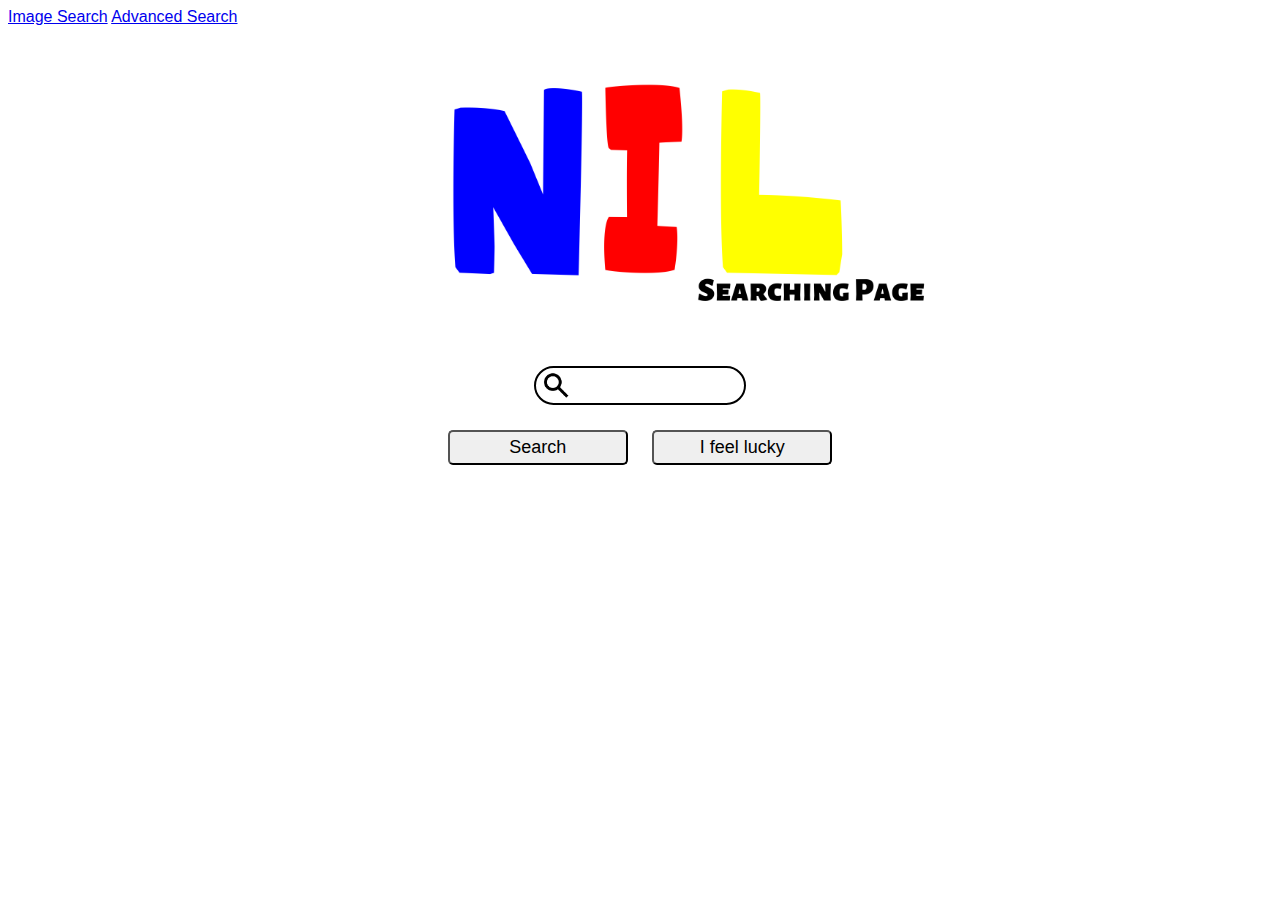
==== index.html @ 50701197 "First Commit" ====
<!DOCTYPE html>
<html lang="en">
    <head>
        <title>Search</title>
        <link href="style.css" rel="stylesheet" type="text/css">
    </head>
    <body>
        <div class="nav">
            <a href="image.html">Image Search</a>
            <a href="advanced.html">Advanced Search</a>
        </div>
        <div class="container">
            <img class="search-logo" src="src/main-logo.png" alt="Search Logo">
            <form action="https://google.com/search">
                <div>
                    <input class="search-bar" type="text" name="q">
                    <div>
                        <input class="search-button" type="submit" value="Search">
                        <input class="lucky-button" type="submit" value="I feel lucky">
                    </div>
                </div>
            </form>
        </div>
    </body>
</html>
---- style.css ----
body {
    font-family: helvetica, Arial, sans-serif;
}

form {
    align-content: center;
    text-align: center;
}

form > div {
    margin: auto;
    width: 50%;
    align-self: center;
}

form > div > input {
    display: block;
    margin: 15px;
}

.search-bar {
    width: 25%;
    padding: 10px;
    padding-left: 40px;
    border-radius: 25px;
    margin: 20px auto;
    background: url(src/search-bar-img.png) no-repeat 3px 1px;
    background-size: contain;
    border: 2px solid black;
    transition: all 0.5s;
}

.search-bar:focus {
    width: 50%;
    border-bottom: 5px solid gray;
}


.search-button, .lucky-button {
    font-size: large;
    padding: 5px;
    width: 180px;
    border-radius: 5px;
    margin: 5px 10px;
    transition: all 0.2s
}

.search-button:hover, .lucky-button:hover {
    background-color: darkgray;
}

.search-logo {
    width: 50%;
}

.container {
    text-align: center;
}
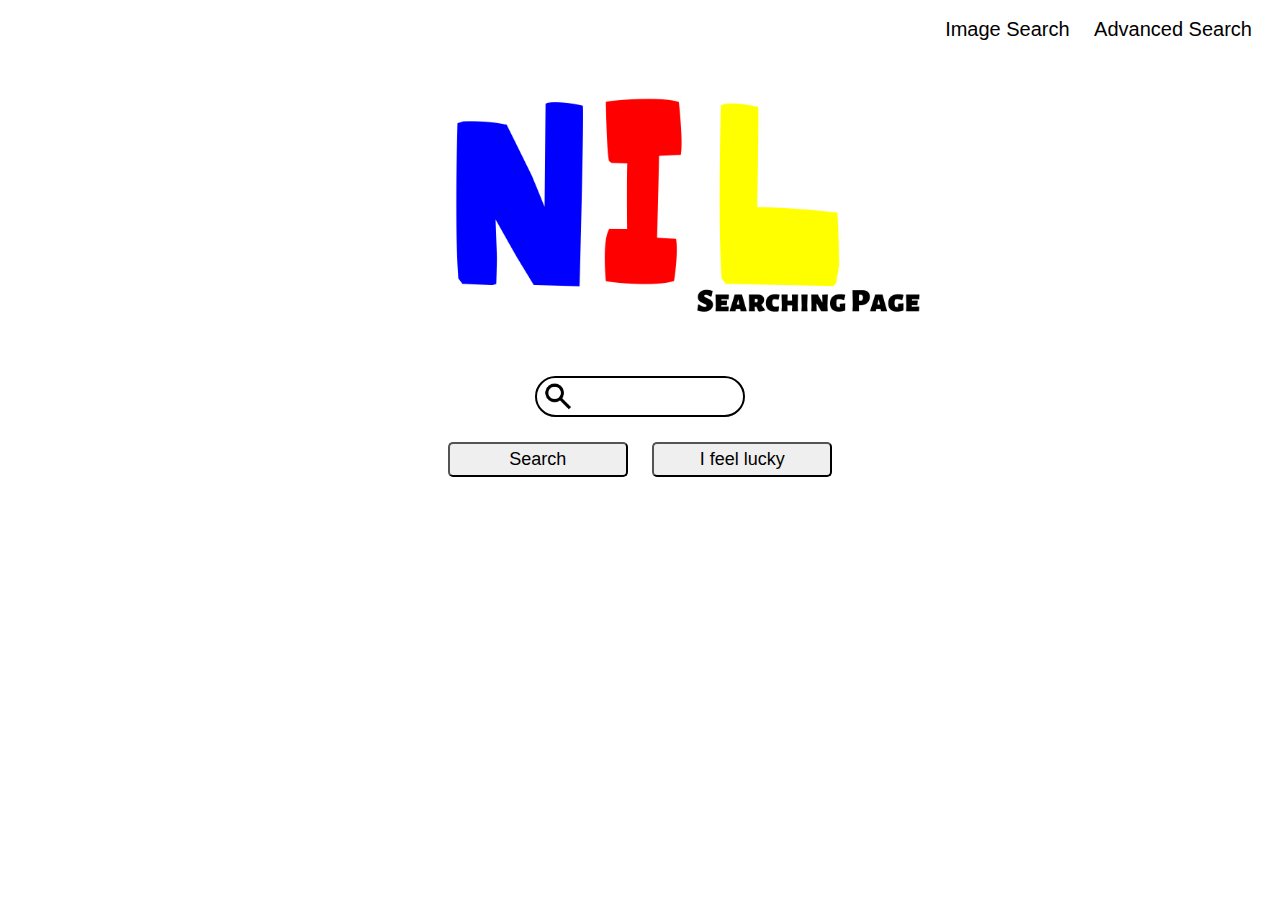
==== commit 85b83876: "Added Lucky Button and Image and Advanced pages" ====
--- a/index.html
+++ b/index.html
@@ -15,8 +15,8 @@
                 <div>
                     <input class="search-bar" type="text" name="q">
                     <div>
-                        <input class="search-button" type="submit" value="Search">
-                        <input class="lucky-button" type="submit" value="I feel lucky">
+                        <input class="search-button" name="btnK" type="submit" value="Search">
+                        <input class="lucky-button" name="btnI" type="submit" value="I feel lucky" formaction="https://google.com/search?&btnI=1">
                     </div>
                 </div>
             </form>
--- a/style.css
+++ b/style.css
@@ -1,5 +1,6 @@
 body {
     font-family: helvetica, Arial, sans-serif;
+    padding: 10px;
 }
 
 form {
@@ -28,6 +29,7 @@
     background-size: contain;
     border: 2px solid black;
     transition: all 0.5s;
+    font-size: 15px;
 }
 
 .search-bar:focus {
@@ -57,3 +59,20 @@
     text-align: center;
 }
 
+a {
+    padding: 10px;
+    text-decoration: none;
+    font-size: 20px;
+    color: black;
+    transition: all 0.5s;
+    border-radius: 10px;
+}
+
+a:hover {
+    background-color: grey;
+    color: white;
+}
+
+.nav {
+    text-align: right;
+}